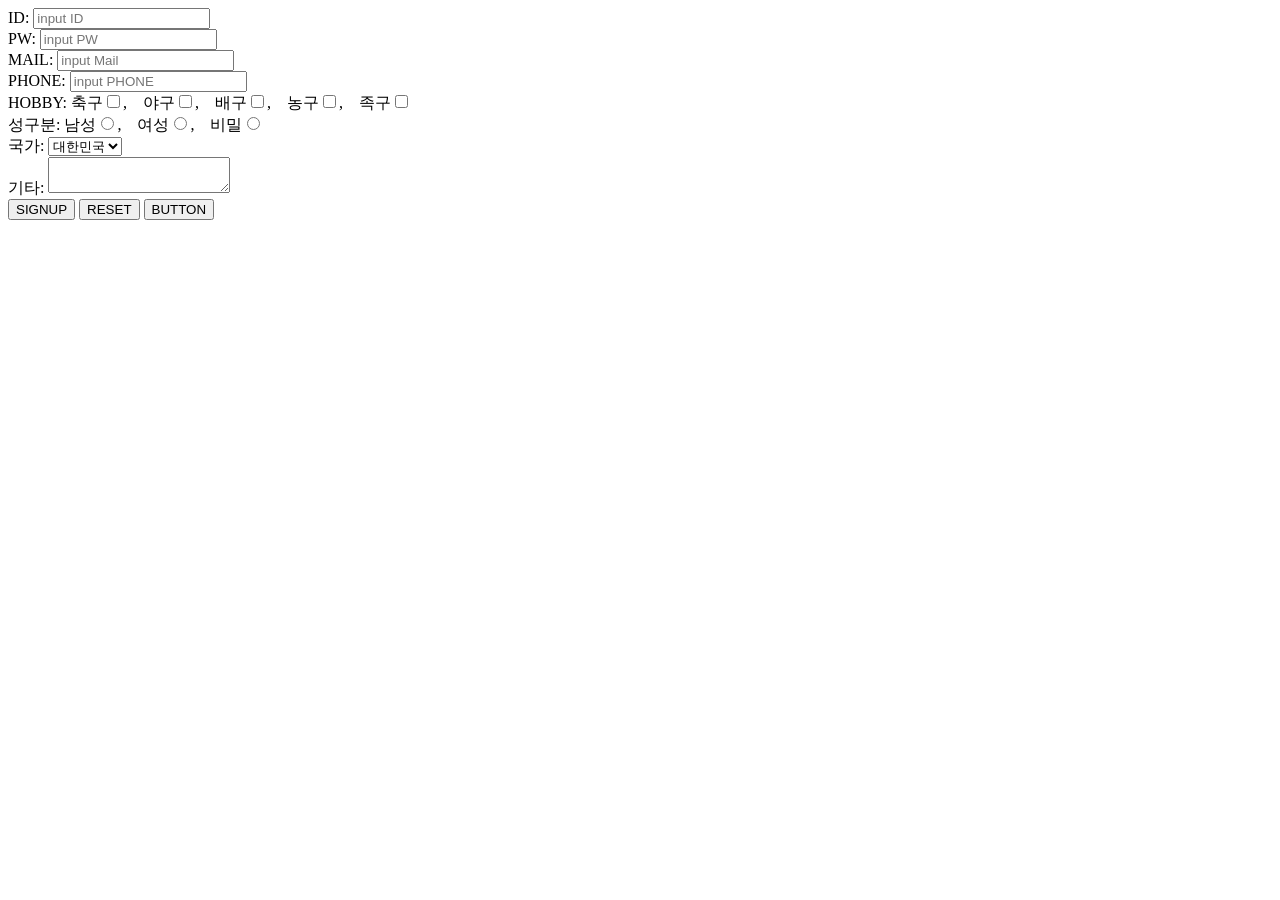
==== pjt/20261112ex/index02.html @ 6f563e7b "html 20261112" ====
<!DOCTYPE html>
<html lang="en">
<head>
    <meta charset="UTF-8">
</head>
<body>

    <!--폼(양식) 관련 태그-->

    <form action="서버URI" method="post" name="signupform">
        ID: <input type="text" name="memID" placeholder="input ID"> <br>
        PW: <input type="password" name="memPw" placeholder="input PW"> <br>
        MAIL: <input type="text" name="memMail" placeholder="input Mail"> <br>
        PHONE: <input type="text" name="mamPhone" placeholder="input PHONE"> <br>
        HOBBY: 축구<input type="checkbox" name="memHobby" value="soccer">, &nbsp;&nbsp;
               야구<input type="checkbox" name="memHobby" value="baseball">, &nbsp;&nbsp;
               배구<input type="checkbox" name="memHobby" value="valleyball">, &nbsp;&nbsp;
               농구<input type="checkbox" name="memHobby" value="baskerball">, &nbsp;&nbsp;
               족구<input type="checkbox" name="memHobby" value="football"> 
               <br>
         성구분:
            남성<input type="radio" name="mamGender" value="M">, &nbsp;&nbsp;
            여성<input type="radio" name="mamGender" value="W">, &nbsp;&nbsp;
            비밀<input type="radio" name="mamGender" value="">
            <br>
        국가:
           <select name="mamCountry">
            <option value="kor">대한민국</option>
            <option value="usa">미국</option>
            <option value="chi">중국</option>
            <option value="aus">호주</option>
            <option value="eng">영국</option>
           </select>
           <br>
        기타:
            <textarea name="memEtc">
                
            </textarea>
            <br>
        <input type="submit" value="SIGNUP">
        <input type="reset" value="RESET">
        <input type="button"value="BUTTON">
    </form>

</body>
</html>
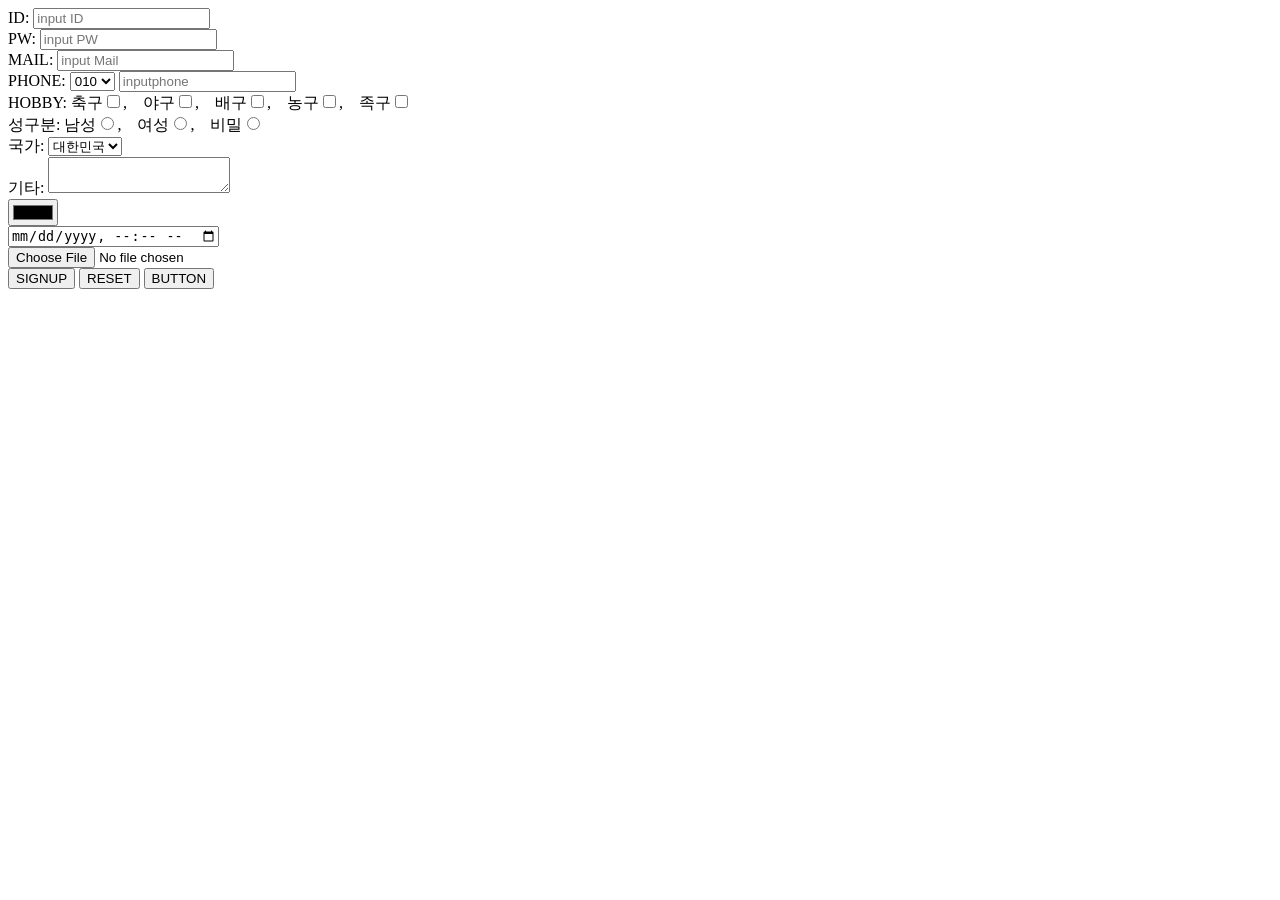
==== commit d2f62f5e: "htm1_20261113" ====
--- a/pjt/20261112ex/index02.html
+++ b/pjt/20261112ex/index02.html
@@ -10,8 +10,14 @@
     <form action="서버URI" method="post" name="signupform">
         ID: <input type="text" name="memID" placeholder="input ID"> <br>
         PW: <input type="password" name="memPw" placeholder="input PW"> <br>
-        MAIL: <input type="text" name="memMail" placeholder="input Mail"> <br>
-        PHONE: <input type="text" name="mamPhone" placeholder="input PHONE"> <br>
+        MAIL: <input type="email" name="memMail" placeholder="input Mail"> <br>
+        PHONE: <select name="memphone01">
+                <option>010</option>
+                <option>016</option>
+                <option>017</option>
+        </select>
+        <input type="text" name="mamphone" placeholder="inputphone"><br>
+
         HOBBY: 축구<input type="checkbox" name="memHobby" value="soccer">, &nbsp;&nbsp;
                야구<input type="checkbox" name="memHobby" value="baseball">, &nbsp;&nbsp;
                배구<input type="checkbox" name="memHobby" value="valleyball">, &nbsp;&nbsp;
@@ -33,10 +39,15 @@
            </select>
            <br>
         기타:
-            <textarea name="memEtc">
-                
-            </textarea>
+            <textarea name="memEtc"></textarea>
             <br>
+            <input type="color" value="#0f0">
+            <br>
+            <input type="datetime-local">
+            <br>
+            <input type="file">
+            <br>
+
         <input type="submit" value="SIGNUP">
         <input type="reset" value="RESET">
         <input type="button"value="BUTTON">
